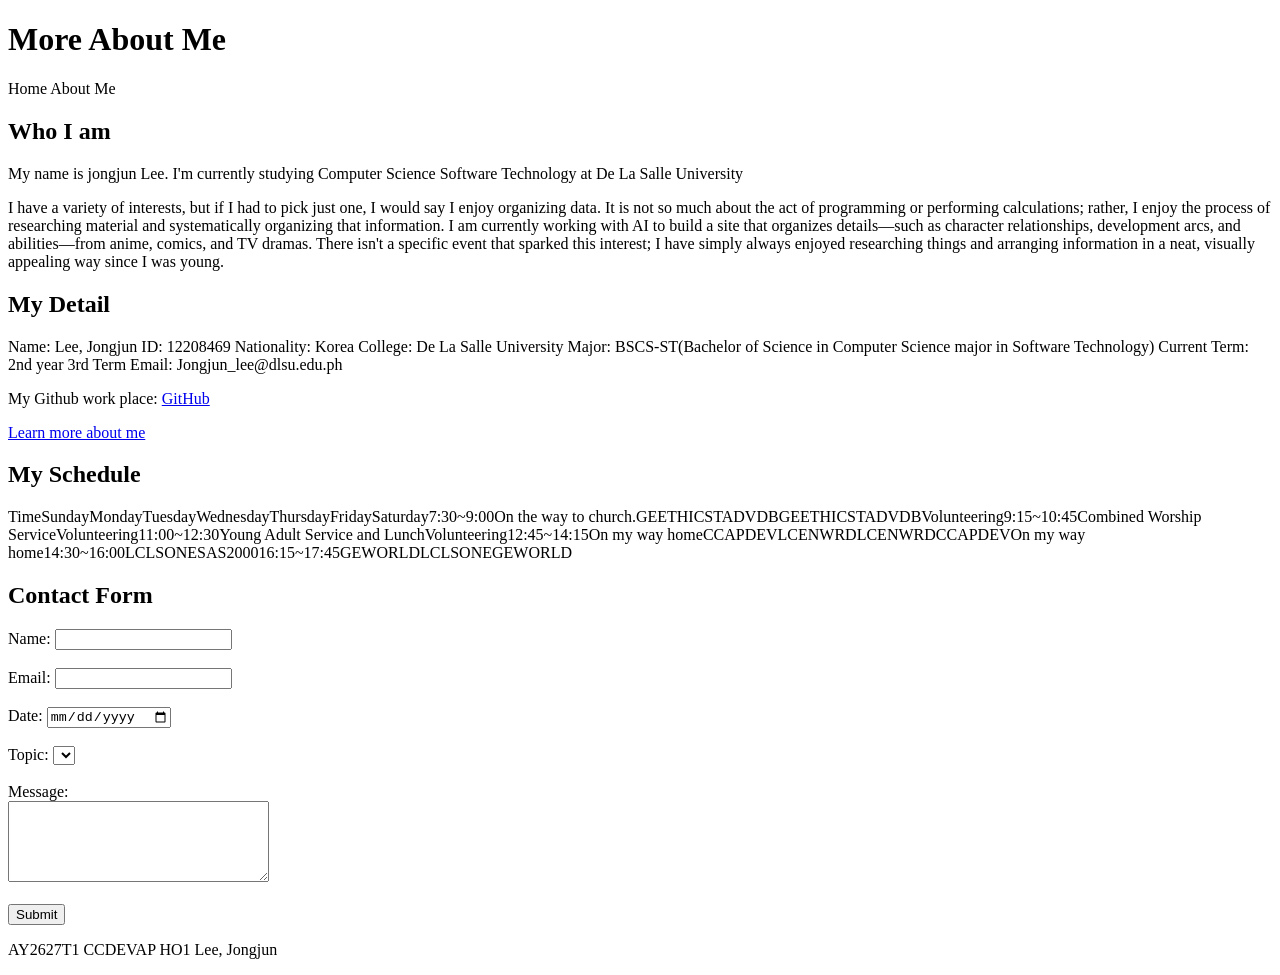
==== about.html @ cea7bf5b "Update about.html" ====
<!DOCTYPE html>
<html lang="en">
    <head>
        <meta charset="UTF-8">
        <title>About Me</title>
    </head>

    <body>
        <header>
            <h1>More About Me</h1>

            <nav>
                <a herf="index.html">Home</a>
                <a herf="about.html">About Me</a>
            </nav>
        </header>

        <main>
            <section>
                <h2>Who I am</h2>

                <p>
                    My name is jongjun Lee.
                    I'm currently studying Computer Science Software Technology at De La Salle University
                </p>

                <p>
                    I have a variety of interests, but if I had to pick just one, I would say I enjoy organizing data.
                    It is not so much about the act of programming or performing calculations; rather, I enjoy the process of researching material and systematically organizing that information.
                    I am currently working with AI to build a site that organizes details—such as character relationships, development arcs, and abilities—from anime, comics, and TV dramas.
                    There isn't a specific event that sparked this interest; I have simply always enjoyed researching things and arranging information in a neat, visually appealing way since I was young.
                </p>
            </section>

            <section>
                <h2>My Detail</h2>
                <p>
                    Name: Lee, Jongjun
                    ID: 12208469
                    Nationality: Korea
                    College: De La Salle University
                    Major: BSCS-ST(Bachelor of Science in Computer Science major in Software Technology)
                    Current Term: 2nd year 3rd Term
                    Email: Jongjun_lee@dlsu.edu.ph
                </p>
                
                <p>
                    My Github work place: 
                    <a href="https://github.com/JongjunDLSU" target="_blank">GitHub</a>
                </p>

                <p>
                    <a href="about.html">Learn more about me</a>
                </p> 
            </section>
            
            <section>
                <h2>My Schedule</h2>

                <table>
                    <tr>
                        <tb>Time</tb>
                        <tb>Sunday</tb>
                        <tb>Monday</tb>
                        <tb>Tuesday</tb>
                        <tb>Wednesday</tb>
                        <tb>Thursday</tb>
                        <tb>Friday</tb>
                        <tb>Saturday</tb>
                    </tr>
                    <tr>
                        <tb>7:30~9:00</tb>
                        <tb>On the way to church.</tb>
                        <tb>GEETHIC</tb>
                        <tb>STADVDB</tb>
                        <tb></tb>
                        <tb>GEETHIC</tb>
                        <tb>STADVDB</tb>
                        <tb>Volunteering</tb>
                    </tr>
                    <tr>
                        <tb>9:15~10:45</tb>
                        <tb>Combined Worship Service</tb>
                        <tb></tb>
                        <tb></tb>
                        <tb></tb>
                        <tb></tb>
                        <tb></tb>
                        <tb>Volunteering</tb>
                    </tr>
                    <tr>
                        <tb>11:00~12:30</tb>
                        <tb>Young Adult Service and Lunch</tb>
                        <tb></tb>
                        <tb></tb>
                        <tb></tb>
                        <tb></tb>
                        <tb></tb>
                        <tb>Volunteering</tb>
                    </tr>
                    <tr>
                        <tb>12:45~14:15</tb>
                        <tb>On my way home</tb>
                        <tb>CCAPDEV</tb>
                        <tb>LCENWRD</tb>
                        <tb></tb>
                        <tb>LCENWRD</tb>
                        <tb>CCAPDEV</tb>
                        <tb>On my way home</tb>
                    </tr>
                    <tr>
                        <tb>14:30~16:00</tb>
                        <tb></tb>
                        <tb></tb>
                        <tb></tb>
                        <tb></tb>
                        <tb>LCLSONE</tb>
                        <tb></tb>
                        <tb>SAS2000</tb>
                    </tr>
                    <tr>
                        <tb>16:15~17:45</tb>
                        <tb></tb>
                        <tb></tb>
                        <tb>GEWORLD</tb>
                        <tb></tb>
                        <tb>LCLSONE</tb>
                        <tb>GEWORLD</tb>
                        <tb></tb>
                    </tr>
                </table>
            </section>

            <section id="contact">
                <h2>Contact Form</h2>

                <form>
                    <label for="name">Name: </label>
                    <Input type="text" id="name" name="name">
                    <br><br>

                    <label for="email">Email: </label>
                    <Input type="email" id="email" name="email">
                    <br><br>

                    <label for="date">Date: </label>
                    <Input type="date" id="date" name="date">
                    <br><br>

                    <label for="topic">Topic: </label>
                    <select id="topic" name="topic">
                        <option value="question"></option>
                        <option value="feedback"></option>
                        <option value="value"></option>
                    </select>
                    <br><br>

                    <label for="message">Message: </label><br>
                    <textarea id="message" name="message" rows="5" cols="30"></textarea>
                    <br><br>

                    <input type="submit" value="Submit">
                </form>
            </section>
        </main>

        <footer>
            <p>AY2627T1 CCDEVAP HO1 Lee, Jongjun</p>
        </footer>
    </body>
</html>
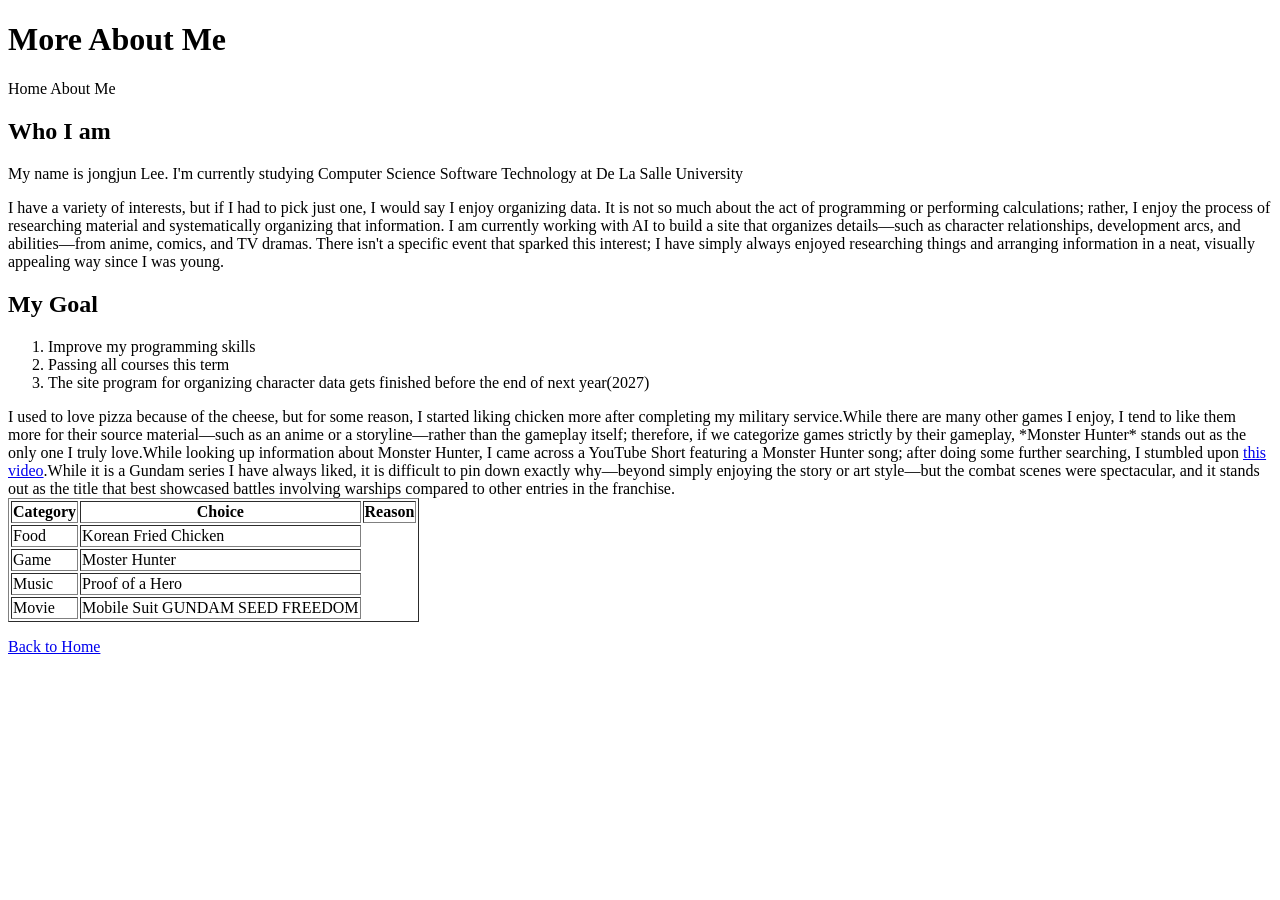
==== commit aa8dd530: "Revise about.html to focus on goals and schedule Removed personal details and contact form, added go" ====
--- a/about.html
+++ b/about.html
@@ -33,139 +33,47 @@
             </section>
 
             <section>
-                <h2>My Detail</h2>
-                <p>
-                    Name: Lee, Jongjun
-                    ID: 12208469
-                    Nationality: Korea
-                    College: De La Salle University
-                    Major: BSCS-ST(Bachelor of Science in Computer Science major in Software Technology)
-                    Current Term: 2nd year 3rd Term
-                    Email: Jongjun_lee@dlsu.edu.ph
-                </p>
-                
-                <p>
-                    My Github work place: 
-                    <a href="https://github.com/JongjunDLSU" target="_blank">GitHub</a>
-                </p>
+                <h2>My Goal</h2>
+                <ol>
+                    <li>Improve my programming skills</li>
+                    <li>Passing all courses this term</li>
+                    <li>The site program for organizing character data gets finished before the end of next year(2027)</li>
+                </ol>
+            </section>
 
-                <p>
-                    <a href="about.html">Learn more about me</a>
-                </p> 
-            </section>
-            
             <section>
-                <h2>My Schedule</h2>
-
-                <table>
+                <table border="1">
                     <tr>
-                        <tb>Time</tb>
-                        <tb>Sunday</tb>
-                        <tb>Monday</tb>
-                        <tb>Tuesday</tb>
-                        <tb>Wednesday</tb>
-                        <tb>Thursday</tb>
-                        <tb>Friday</tb>
-                        <tb>Saturday</tb>
+                        <th>Category</th>
+                        <th>Choice</th>
+                        <th>Reason</th>
                     </tr>
                     <tr>
-                        <tb>7:30~9:00</tb>
-                        <tb>On the way to church.</tb>
-                        <tb>GEETHIC</tb>
-                        <tb>STADVDB</tb>
-                        <tb></tb>
-                        <tb>GEETHIC</tb>
-                        <tb>STADVDB</tb>
-                        <tb>Volunteering</tb>
+                        <td>Food</td>
+                        <td>Korean Fried Chicken</td>
+                        <tb>I used to love pizza because of the cheese, but for some reason, I started liking chicken more after completing my military service.</tb>
                     </tr>
                     <tr>
-                        <tb>9:15~10:45</tb>
-                        <tb>Combined Worship Service</tb>
-                        <tb></tb>
-                        <tb></tb>
-                        <tb></tb>
-                        <tb></tb>
-                        <tb></tb>
-                        <tb>Volunteering</tb>
+                        <td>Game</td>
+                        <td><a herf="https://www.monsterhunter.com/">Moster Hunter</a></td>
+                        <tb>While there are many other games I enjoy, I tend to like them more for their source material—such as an anime or a storyline—rather than the gameplay itself; therefore, if we categorize games strictly by their gameplay, *Monster Hunter* stands out as the only one I truly love.</tb>
                     </tr>
                     <tr>
-                        <tb>11:00~12:30</tb>
-                        <tb>Young Adult Service and Lunch</tb>
-                        <tb></tb>
-                        <tb></tb>
-                        <tb></tb>
-                        <tb></tb>
-                        <tb></tb>
-                        <tb>Volunteering</tb>
+                        <td>Music</td>
+                        <td><a herf="Proof of a Hero ~ Miracle☆Mill&Caty Cover by 냐코냥(NYAKO).mp3">Proof of a Hero</a></td>
+                        <tb>While looking up information about Monster Hunter, I came across a YouTube Short featuring a Monster Hunter song; after doing some further searching, I stumbled upon <a href="https://youtu.be/32njpTVZ1w8?si=aXwYEnbYNWvW-ZT9">this video</a>.</tb>
                     </tr>
                     <tr>
-                        <tb>12:45~14:15</tb>
-                        <tb>On my way home</tb>
-                        <tb>CCAPDEV</tb>
-                        <tb>LCENWRD</tb>
-                        <tb></tb>
-                        <tb>LCENWRD</tb>
-                        <tb>CCAPDEV</tb>
-                        <tb>On my way home</tb>
-                    </tr>
-                    <tr>
-                        <tb>14:30~16:00</tb>
-                        <tb></tb>
-                        <tb></tb>
-                        <tb></tb>
-                        <tb></tb>
-                        <tb>LCLSONE</tb>
-                        <tb></tb>
-                        <tb>SAS2000</tb>
-                    </tr>
-                    <tr>
-                        <tb>16:15~17:45</tb>
-                        <tb></tb>
-                        <tb></tb>
-                        <tb>GEWORLD</tb>
-                        <tb></tb>
-                        <tb>LCLSONE</tb>
-                        <tb>GEWORLD</tb>
-                        <tb></tb>
+                        <td>Movie</td>
+                        <td><a herf="ZGMF_A-42S2 Destiny Gundam Spec II.mp4">Mobile Suit GUNDAM SEED FREEDOM</a></td>
+                        <tb>While it is a Gundam series I have always liked, it is difficult to pin down exactly why—beyond simply enjoying the story or art style—but the combat scenes were spectacular, and it stands out as the title that <a herf="Millennium.mp4">best showcased battles involving warships</a> compared to other entries in the franchise.</tb>
                     </tr>
                 </table>
-            </section>
-
-            <section id="contact">
-                <h2>Contact Form</h2>
-
-                <form>
-                    <label for="name">Name: </label>
-                    <Input type="text" id="name" name="name">
-                    <br><br>
-
-                    <label for="email">Email: </label>
-                    <Input type="email" id="email" name="email">
-                    <br><br>
-
-                    <label for="date">Date: </label>
-                    <Input type="date" id="date" name="date">
-                    <br><br>
-
-                    <label for="topic">Topic: </label>
-                    <select id="topic" name="topic">
-                        <option value="question"></option>
-                        <option value="feedback"></option>
-                        <option value="value"></option>
-                    </select>
-                    <br><br>
-
-                    <label for="message">Message: </label><br>
-                    <textarea id="message" name="message" rows="5" cols="30"></textarea>
-                    <br><br>
-
-                    <input type="submit" value="Submit">
-                </form>
             </section>
         </main>
 
         <footer>
-            <p>AY2627T1 CCDEVAP HO1 Lee, Jongjun</p>
+            <p><a href="index.html">Back to Home</a></p>
         </footer>
     </body>
 </html>
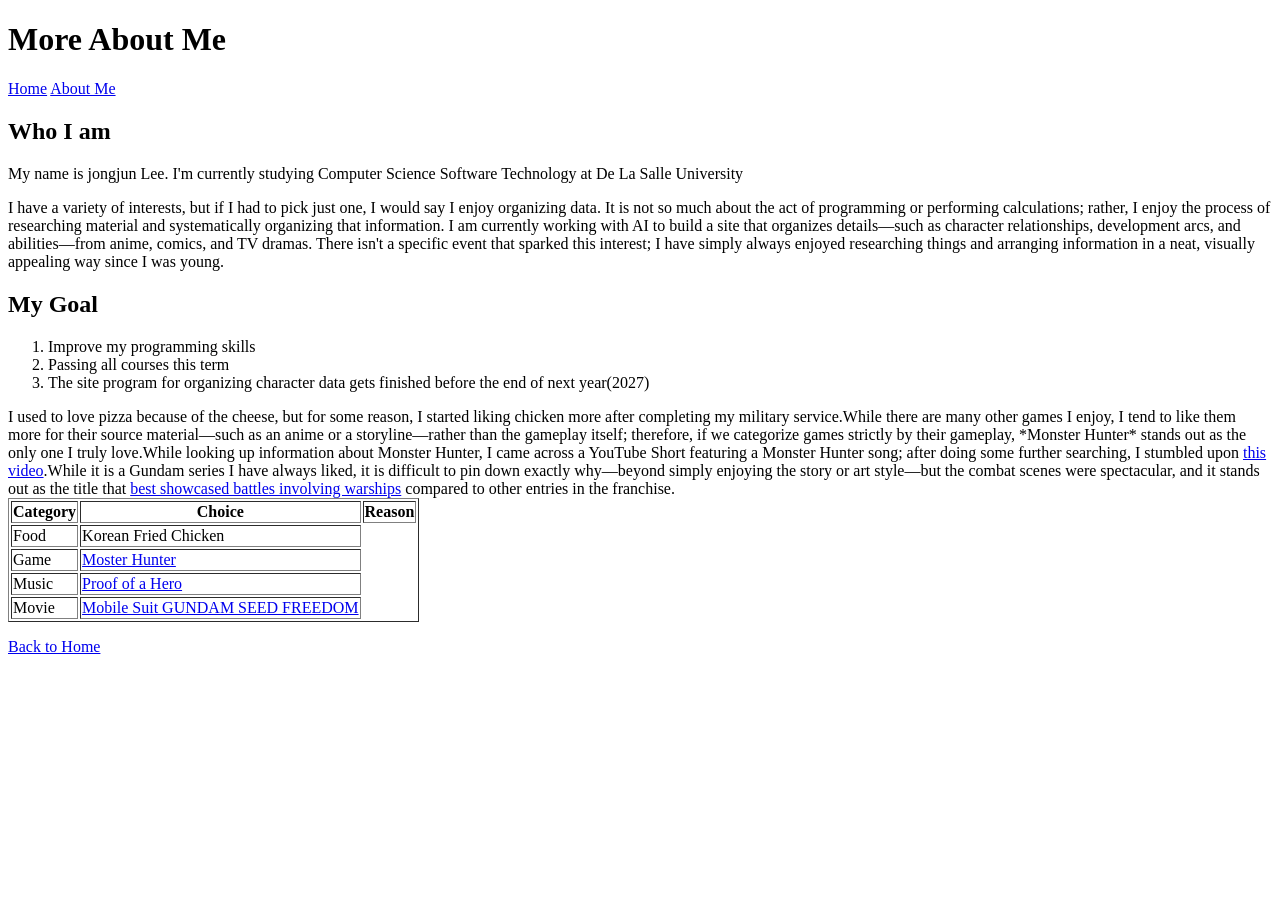
==== commit 40b5d825: "Fix href attributes in about.html" ====
--- a/about.html
+++ b/about.html
@@ -10,8 +10,8 @@
             <h1>More About Me</h1>
 
             <nav>
-                <a herf="index.html">Home</a>
-                <a herf="about.html">About Me</a>
+                <a href="index.html">Home</a>
+                <a href="about.html">About Me</a>
             </nav>
         </header>
 
@@ -55,18 +55,18 @@
                     </tr>
                     <tr>
                         <td>Game</td>
-                        <td><a herf="https://www.monsterhunter.com/">Moster Hunter</a></td>
+                        <td><a href="https://www.monsterhunter.com/">Moster Hunter</a></td>
                         <tb>While there are many other games I enjoy, I tend to like them more for their source material—such as an anime or a storyline—rather than the gameplay itself; therefore, if we categorize games strictly by their gameplay, *Monster Hunter* stands out as the only one I truly love.</tb>
                     </tr>
                     <tr>
                         <td>Music</td>
-                        <td><a herf="Proof of a Hero ~ Miracle☆Mill&Caty Cover by 냐코냥(NYAKO).mp3">Proof of a Hero</a></td>
+                        <td><a href="Proof of a Hero ~ Miracle☆Mill&Caty Cover by 냐코냥(NYAKO).mp3">Proof of a Hero</a></td>
                         <tb>While looking up information about Monster Hunter, I came across a YouTube Short featuring a Monster Hunter song; after doing some further searching, I stumbled upon <a href="https://youtu.be/32njpTVZ1w8?si=aXwYEnbYNWvW-ZT9">this video</a>.</tb>
                     </tr>
                     <tr>
                         <td>Movie</td>
-                        <td><a herf="ZGMF_A-42S2 Destiny Gundam Spec II.mp4">Mobile Suit GUNDAM SEED FREEDOM</a></td>
-                        <tb>While it is a Gundam series I have always liked, it is difficult to pin down exactly why—beyond simply enjoying the story or art style—but the combat scenes were spectacular, and it stands out as the title that <a herf="Millennium.mp4">best showcased battles involving warships</a> compared to other entries in the franchise.</tb>
+                        <td><a href="ZGMF_A-42S2 Destiny Gundam Spec II.mp4">Mobile Suit GUNDAM SEED FREEDOM</a></td>
+                        <tb>While it is a Gundam series I have always liked, it is difficult to pin down exactly why—beyond simply enjoying the story or art style—but the combat scenes were spectacular, and it stands out as the title that <a href="Millennium.mp4">best showcased battles involving warships</a> compared to other entries in the franchise.</tb>
                     </tr>
                 </table>
             </section>
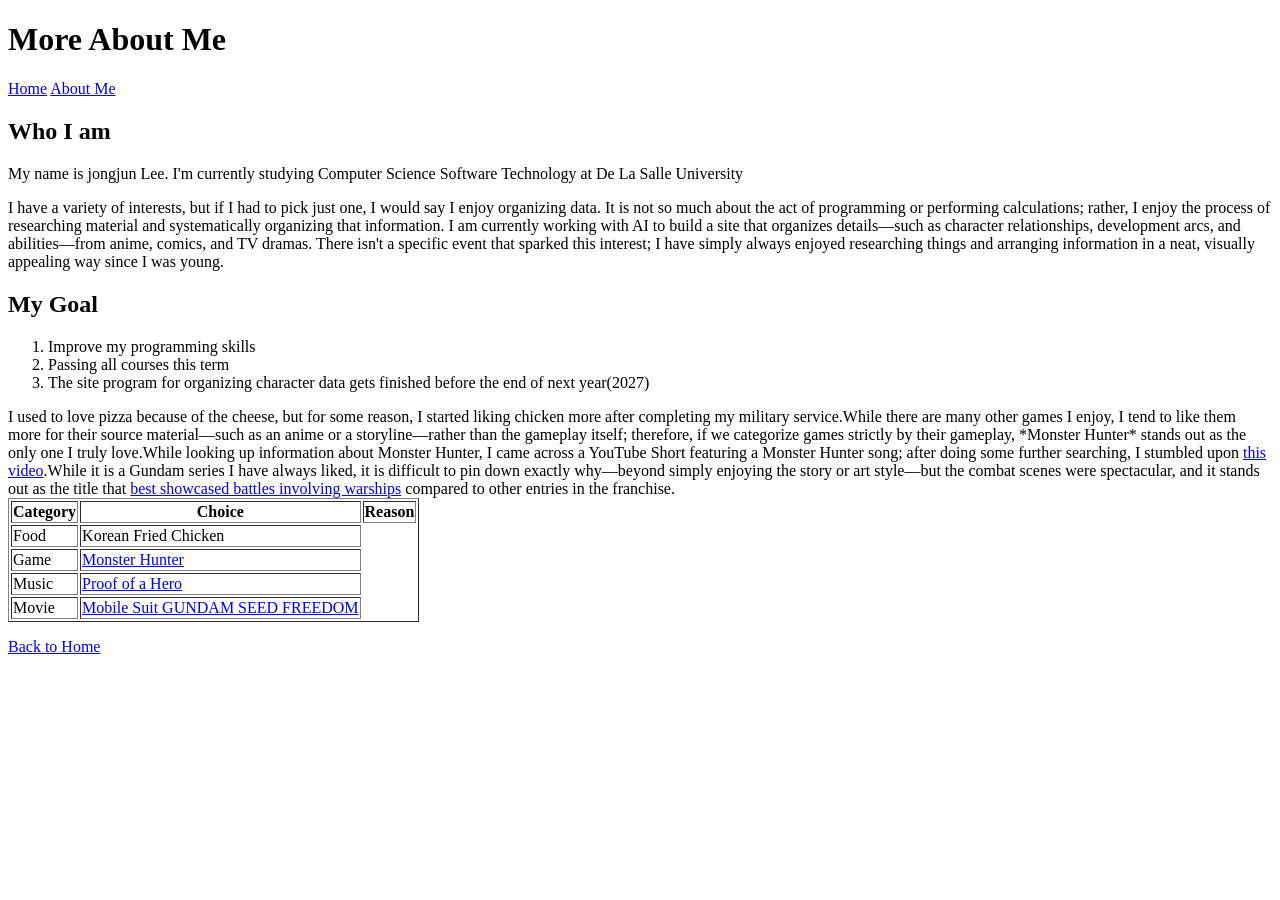
==== commit dbcdc93b: "Fix typo in game name from 'Moster' to 'Monster'" ====
--- a/about.html
+++ b/about.html
@@ -55,7 +55,7 @@
                     </tr>
                     <tr>
                         <td>Game</td>
-                        <td><a href="https://www.monsterhunter.com/">Moster Hunter</a></td>
+                        <td><a href="https://www.monsterhunter.com/">Monster Hunter</a></td>
                         <tb>While there are many other games I enjoy, I tend to like them more for their source material—such as an anime or a storyline—rather than the gameplay itself; therefore, if we categorize games strictly by their gameplay, *Monster Hunter* stands out as the only one I truly love.</tb>
                     </tr>
                     <tr>
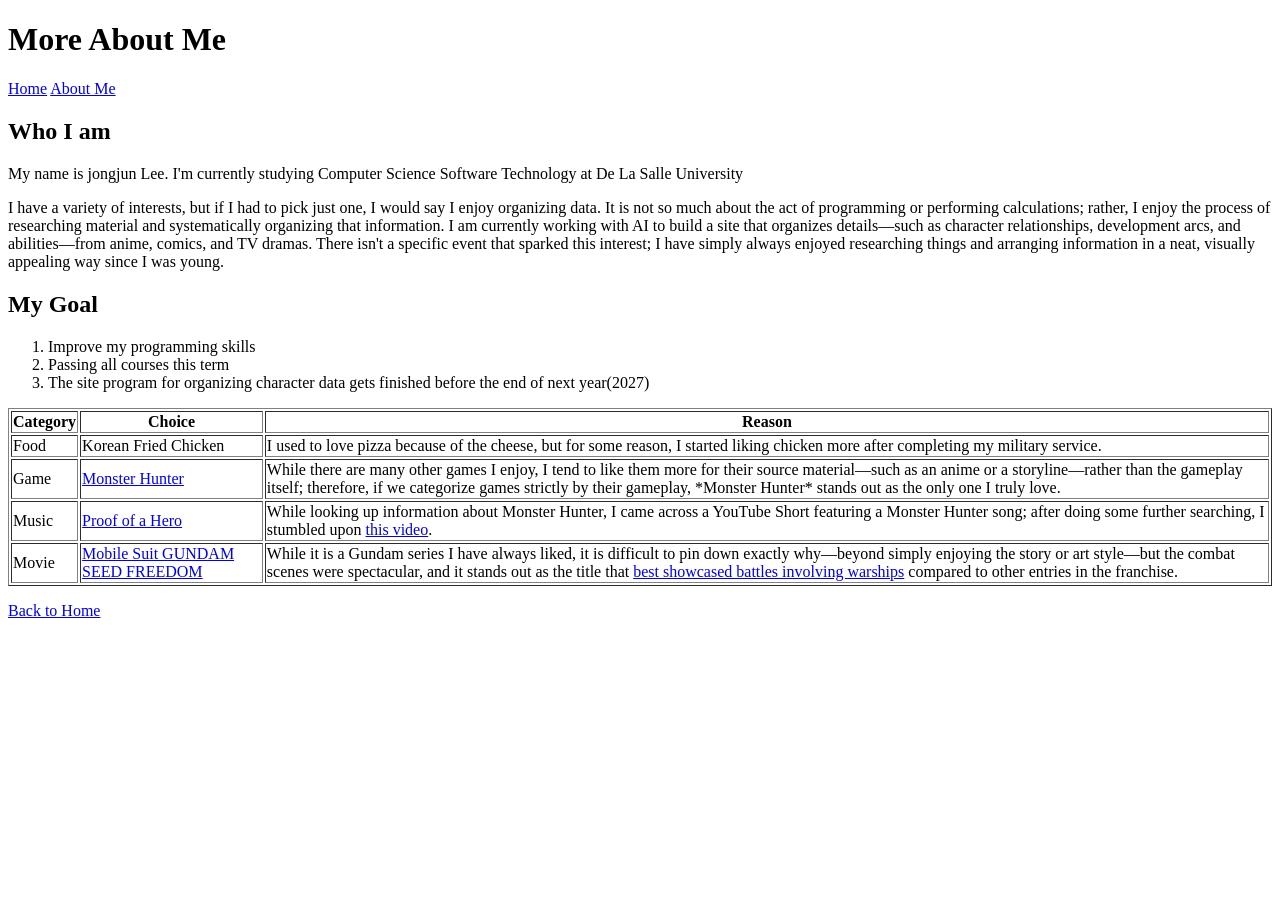
==== commit 2152e6be: "Update about.html" ====
--- a/about.html
+++ b/about.html
@@ -51,22 +51,22 @@
                     <tr>
                         <td>Food</td>
                         <td>Korean Fried Chicken</td>
-                        <tb>I used to love pizza because of the cheese, but for some reason, I started liking chicken more after completing my military service.</tb>
+                        <td>I used to love pizza because of the cheese, but for some reason, I started liking chicken more after completing my military service.</td>
                     </tr>
                     <tr>
                         <td>Game</td>
                         <td><a href="https://www.monsterhunter.com/">Monster Hunter</a></td>
-                        <tb>While there are many other games I enjoy, I tend to like them more for their source material—such as an anime or a storyline—rather than the gameplay itself; therefore, if we categorize games strictly by their gameplay, *Monster Hunter* stands out as the only one I truly love.</tb>
+                        <td>While there are many other games I enjoy, I tend to like them more for their source material—such as an anime or a storyline—rather than the gameplay itself; therefore, if we categorize games strictly by their gameplay, *Monster Hunter* stands out as the only one I truly love.</td>
                     </tr>
                     <tr>
                         <td>Music</td>
                         <td><a href="Proof of a Hero ~ Miracle☆Mill&Caty Cover by 냐코냥(NYAKO).mp3">Proof of a Hero</a></td>
-                        <tb>While looking up information about Monster Hunter, I came across a YouTube Short featuring a Monster Hunter song; after doing some further searching, I stumbled upon <a href="https://youtu.be/32njpTVZ1w8?si=aXwYEnbYNWvW-ZT9">this video</a>.</tb>
+                        <td>While looking up information about Monster Hunter, I came across a YouTube Short featuring a Monster Hunter song; after doing some further searching, I stumbled upon <a href="https://youtu.be/32njpTVZ1w8?si=aXwYEnbYNWvW-ZT9">this video</a>.</td>
                     </tr>
                     <tr>
                         <td>Movie</td>
                         <td><a href="ZGMF_A-42S2 Destiny Gundam Spec II.mp4">Mobile Suit GUNDAM SEED FREEDOM</a></td>
-                        <tb>While it is a Gundam series I have always liked, it is difficult to pin down exactly why—beyond simply enjoying the story or art style—but the combat scenes were spectacular, and it stands out as the title that <a href="Millennium.mp4">best showcased battles involving warships</a> compared to other entries in the franchise.</tb>
+                        <td>While it is a Gundam series I have always liked, it is difficult to pin down exactly why—beyond simply enjoying the story or art style—but the combat scenes were spectacular, and it stands out as the title that <a href="Millennium.mp4">best showcased battles involving warships</a> compared to other entries in the franchise.</td>
                     </tr>
                 </table>
             </section>
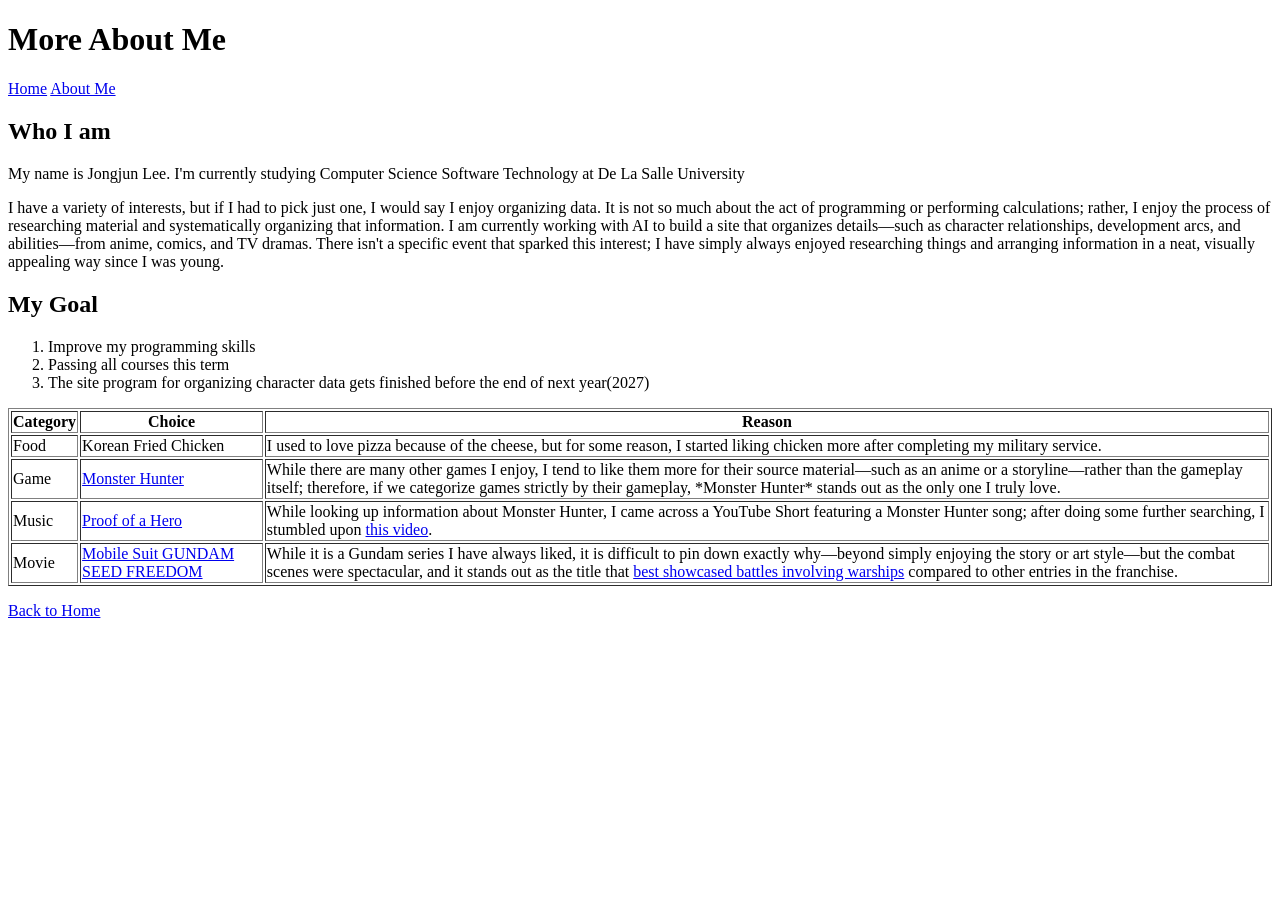
==== commit 33181119: "Submit HO1 HTML" ====
--- a/about.html
+++ b/about.html
@@ -20,7 +20,7 @@
                 <h2>Who I am</h2>
 
                 <p>
-                    My name is jongjun Lee.
+                    My name is Jongjun Lee.
                     I'm currently studying Computer Science Software Technology at De La Salle University
                 </p>
 
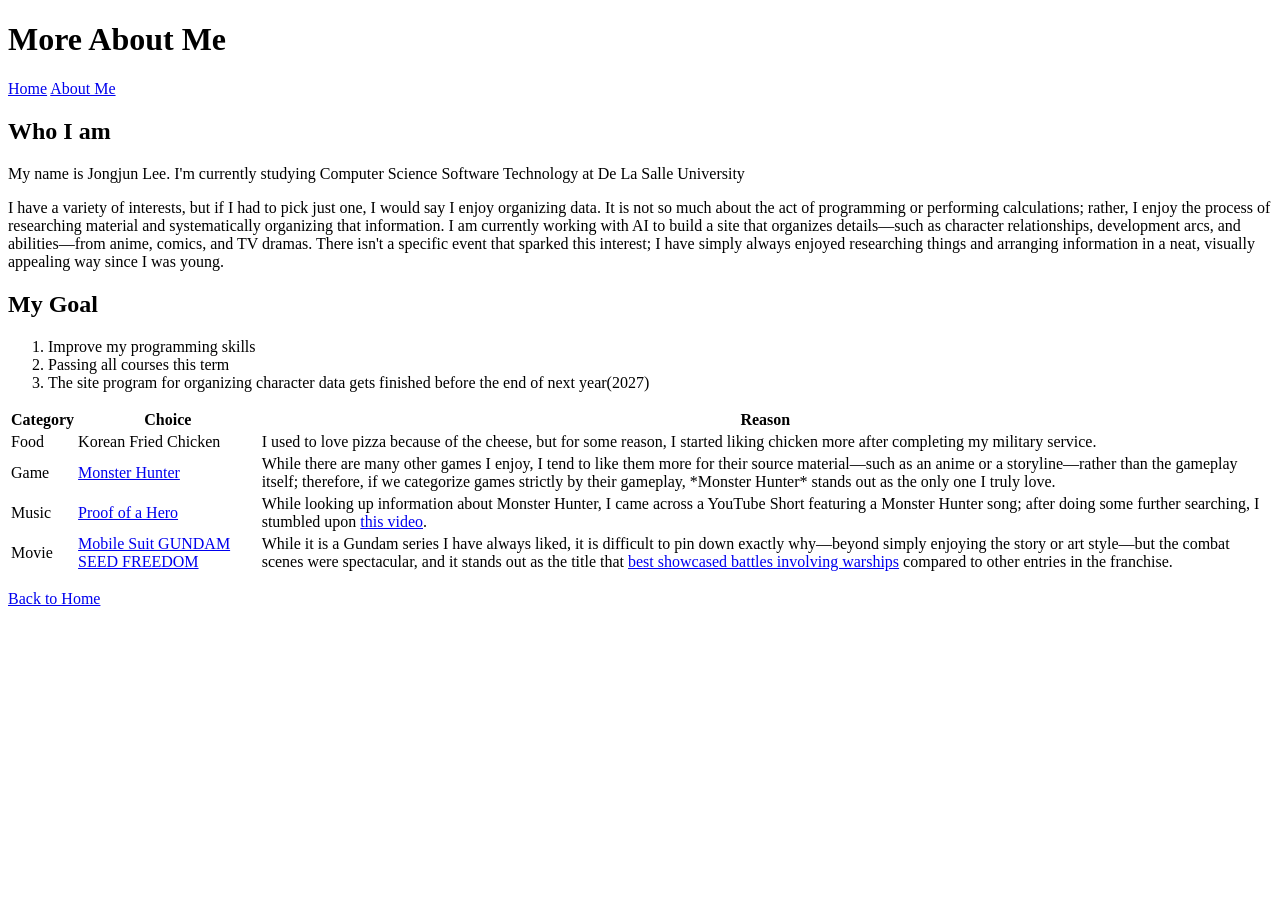
==== commit 561ea186: "Add CSS styling" ====
--- a/about.html
+++ b/about.html
@@ -3,6 +3,7 @@
     <head>
         <meta charset="UTF-8">
         <title>About Me</title>
+        <link rel=""stylesheet" href="style.css">
     </head>
 
     <body>
@@ -42,7 +43,7 @@
             </section>
 
             <section>
-                <table border="1">
+                <table>
                     <tr>
                         <th>Category</th>
                         <th>Choice</th>
--- a/style.css
+++ b/style.css
@@ -0,0 +1,184 @@
+/* General */
+* {
+    box-sizing: border-box;
+}
+
+body {
+    margin: 0;
+    font-family: Arial, Helvetica, sans-serif;
+    background-color: #f4f6f8;
+    color: #333333;
+    line-height: 1.6;
+}
+
+/* Header */
+header {
+    background-color: #FF0000;
+    color: white;
+    padding: 25px;
+    text-align: center;
+}
+
+header h1 {
+    margin: 0 0 15px;
+}
+
+/* Navigation */
+nav {
+    display: flex;
+    justify-content: center;
+    gap: 25px;
+}
+
+nav a {
+    color: white;
+    text-decoration: none;
+    font-weight: bold;
+}
+
+nav a:hover {
+    text-decoration: underline;
+}
+
+/* Main content */
+main {
+    width: 90%;
+    max-width: 1100px;
+    margin: 30px auto;
+}
+
+section {
+    background-color: white;
+    padding: 25px;
+    margin-bottom: 25px;
+    border-radius: 10px;
+    box-shadow: 0 2px 8px rgba(0, 0, 0, 0.1);
+}
+
+section h2 {
+    color: #FF0000;
+    border-bottom: 2px solid #FF0000;
+    padding-bottom: 8px;
+}
+
+section img {
+    display: block;
+    margin: 20px auto;
+    border-radius: 10px;
+    max-width: 100%;
+    height: auto;
+}
+
+section ul {
+    padding: 25px;
+}
+
+section li {
+    padding: 8px;
+}
+
+/* Link */
+a {
+    color: #00A8FF;
+}
+
+a:hover {
+    color: #87CEEB;
+}
+
+table {
+    width: 100%;
+    border-collapse: collapse;
+    margin-top: 15px;
+}
+
+th, td {
+    border: 1px solid #cccccc;
+    padding: 10px;
+    text-align: center;
+}
+
+th {
+    background-color: #00FF00;
+}
+
+tr {
+    background-color: #f2f2f2;
+}
+
+tr:hover {
+    background-color: #e8f5e9;
+}
+
+/* Form */
+form {
+    max-width: 600px;
+}
+
+label {
+    font-weight: bold;
+}
+
+input, select, textarea {
+    width: 100%;
+    padding: 10px;
+    margin-top: 5px;
+    border: 1px solid #cccccc;
+    border-radius: 5px;
+    font-family: inherit;
+}
+
+textarea {
+    resize: vertical;
+}
+
+input[type="submit"] {
+    width: auto;
+    background-color: #00A8FF;
+    color: white;
+    border: none;
+    padding: 10px 25px;
+    cursor: pointer;
+    font-weight: bold;
+}
+
+input[type="submit"]:hover {
+    background-color: #87CEEB;
+}
+
+ol {
+    padding-left: 25px;
+}
+
+li {
+    margin-bottom: 8px;
+}
+
+footer {
+    background-color: #222222;
+    color: white;
+    text-align: center;
+    padding: 20px;
+    margin-top: 30px;
+}
+
+/* Responsive design */
+@media (max-width: 768px) {
+    nav {
+        flex-direction: column;
+        gap: 10px;
+    }
+
+    main {
+        width: 95%;
+    }
+
+    table {
+        font-size: 12px;
+    }
+
+    th, td {
+        padding: 6px;
+    }
+}
+
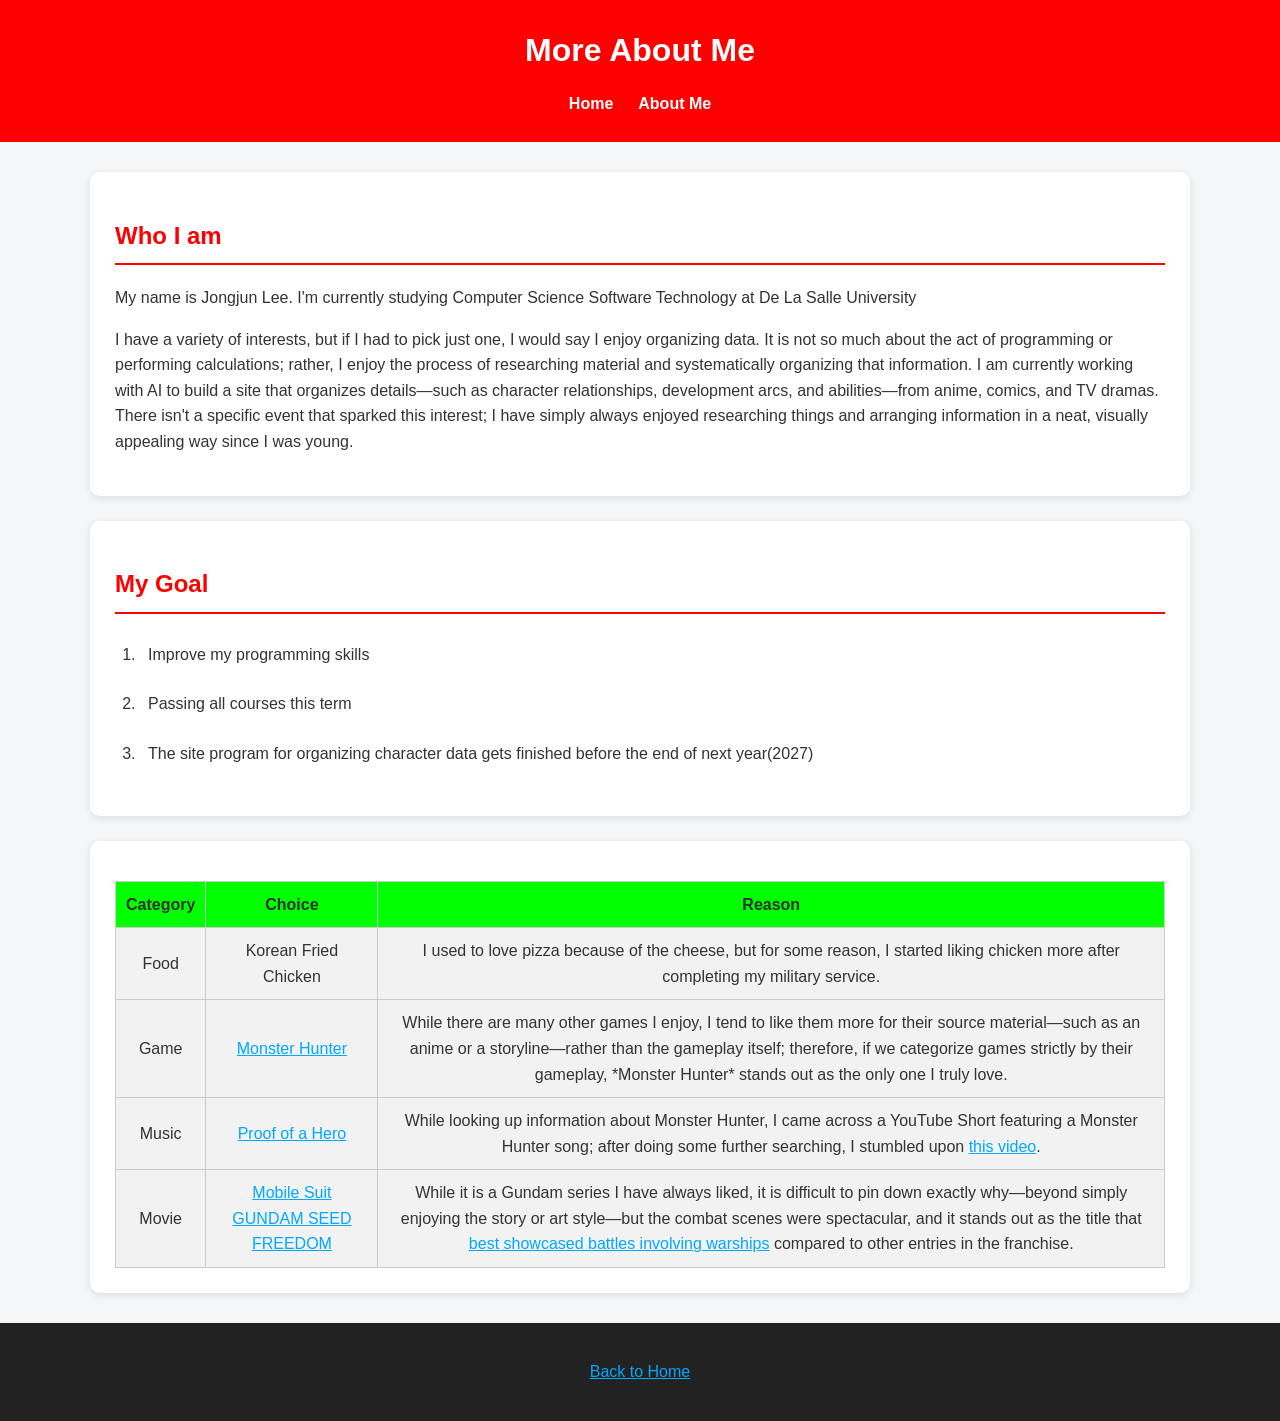
==== commit 0a285205: "Add CSS styling to personal website" ====
--- a/about.html
+++ b/about.html
@@ -3,7 +3,7 @@
     <head>
         <meta charset="UTF-8">
         <title>About Me</title>
-        <link rel=""stylesheet" href="style.css">
+        <link rel="stylesheet" href="style.css">
     </head>
 
     <body>
